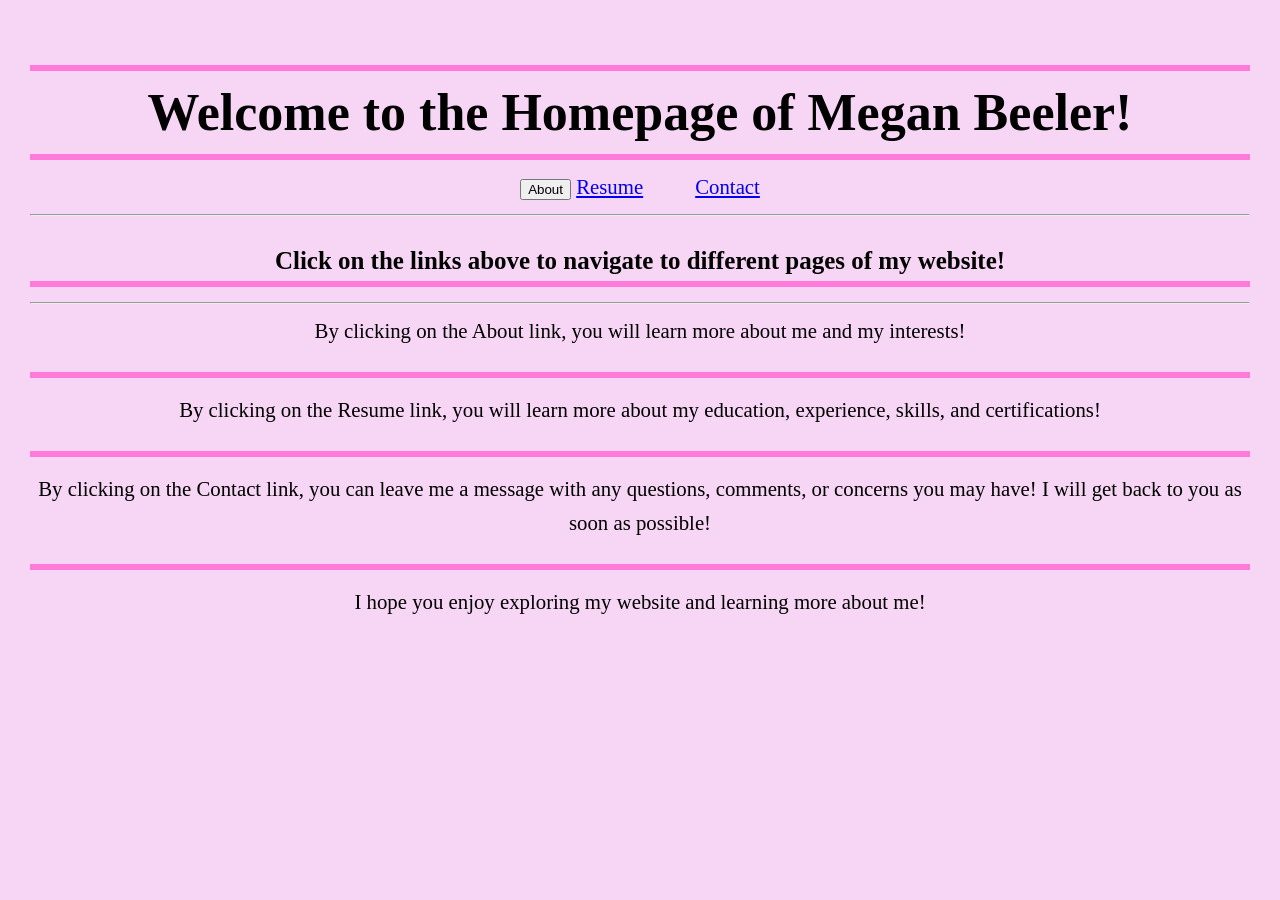
==== index.html @ c14c7ff4 "Update index.html" ====
<!doctype html>
<html>
<head>
    <title>Homepage</title>
</head>
<body>
<h1>Welcome to the Homepage of Megan Beeler!</h1>
<a href='Aboutpage.html'>
    <button type="button">About</button></a>
<a href='Resumepage.html'>Resume</a>&nbsp &nbsp &nbsp &nbsp &nbsp;
<a href='Contactpage.html'>Contact</a> 
    
<hr />
<p>Click on the links above to navigate to different pages of my website!</p>
<hr />By clicking on the About link, you will learn more about me and my interests!<br>
<p></p>By clicking on the Resume link, you will learn more about my education, experience, skills, and certifications!<br>
<p></p>By clicking on the Contact link, you can leave me a message with any questions, comments, or concerns you may have! I will get back to you as soon as possible! <p></p> I hope you enjoy exploring my website and learning more about me! <br>
<link rel="stylesheet" href="home.css">
</body>
</html>
---- home.css ----
body {
  background-color: #f6d6f4;
  color: #000000;
  font-family: Cambria;
  line-height: 1.6;
  margin: 20px;
  padding: 10px;
  font-size: 1.3em;
  text-align: center;
}

h1 {
  color: #000000;
  font-size: 2.5em;
  margin-bottom: 10px;
  border-top: #ff7ad9 6px solid; 
  border-bottom:#ff7ad9  6px solid; 
}

p {
  font-size: 1.2em;
  color: #000000;
  font-weight: bold;
  line-height: 1.6;
  margin-bottom: 15px;
  border-bottom: #ff7ad9 6px solid; 
}
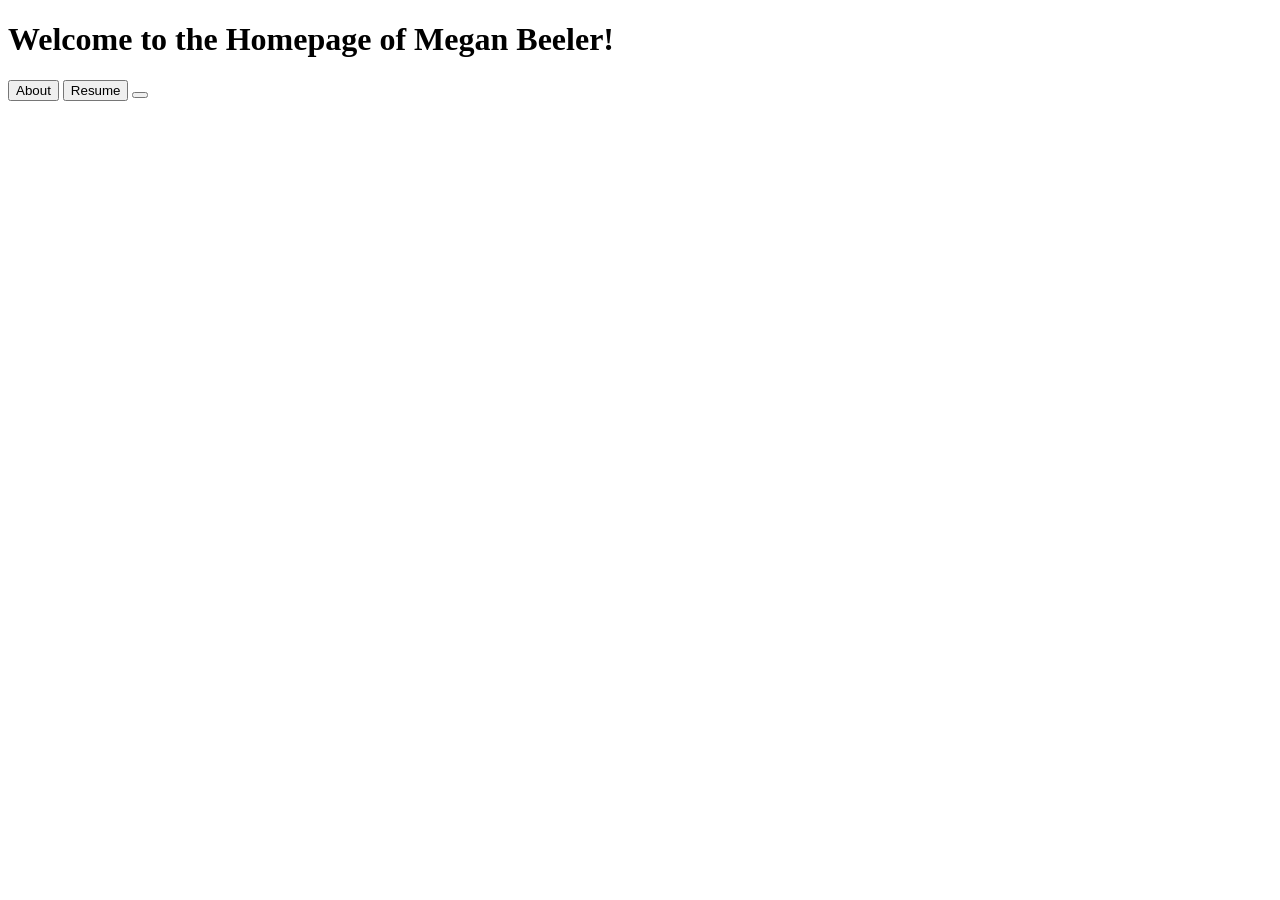
==== commit 5c885d18: "Update index.html" ====
--- a/index.html
+++ b/index.html
@@ -5,10 +5,15 @@
 </head>
 <body>
 <h1>Welcome to the Homepage of Megan Beeler!</h1>
+    
 <a href='Aboutpage.html'>
     <button type="button">About</button></a>
-<a href='Resumepage.html'>Resume</a>&nbsp &nbsp &nbsp &nbsp &nbsp;
-<a href='Contactpage.html'>Contact</a> 
+    
+<a href='Resumepage.html'>
+    <button type="button">Resume</button></a>
+    
+<a href='Contactpage.html'>
+    <button type="button>Contact</button></a> 
     
 <hr />
 <p>Click on the links above to navigate to different pages of my website!</p>
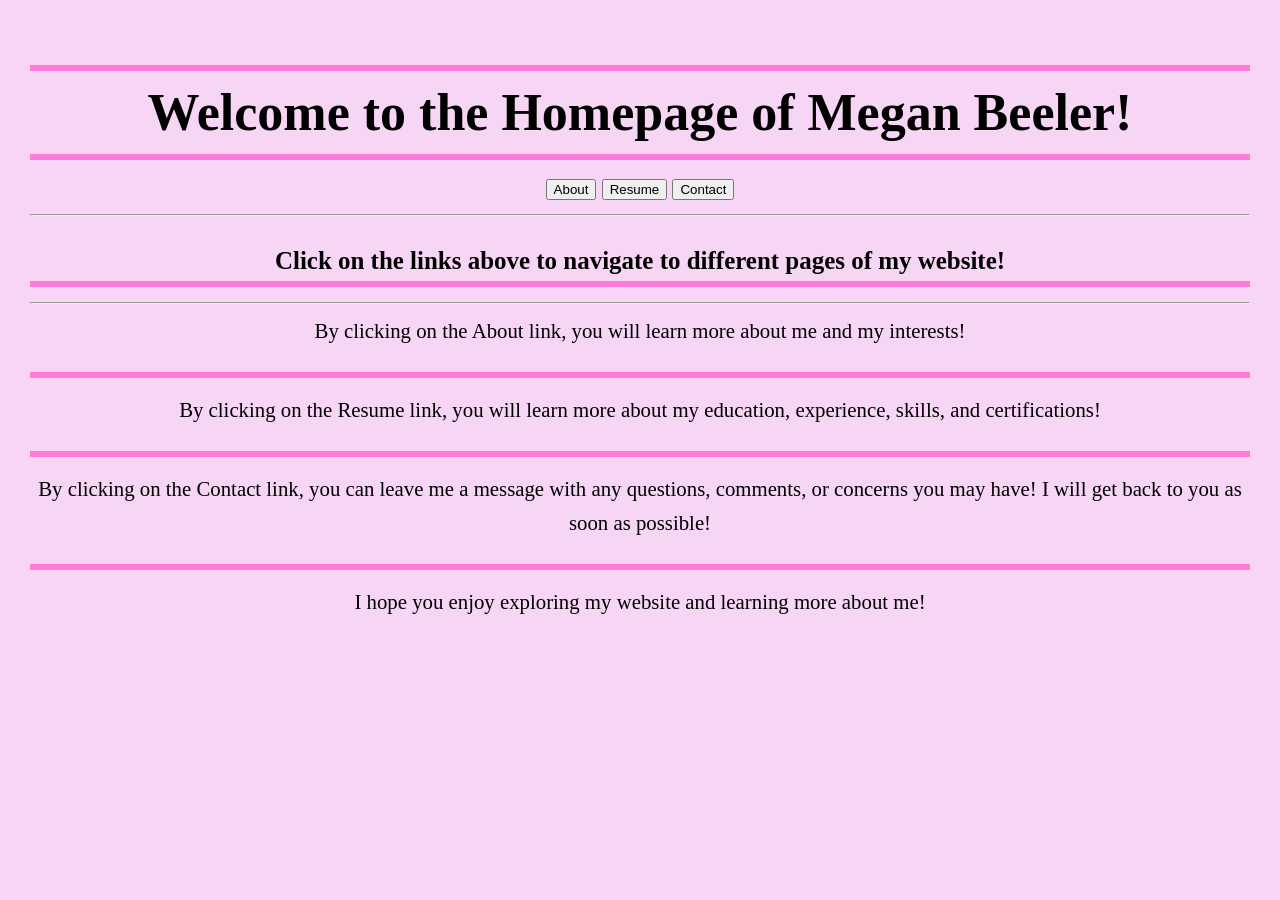
==== commit df54b67c: "Fix button tag formatting for Contact link" ====
--- a/index.html
+++ b/index.html
@@ -13,7 +13,7 @@
     <button type="button">Resume</button></a>
     
 <a href='Contactpage.html'>
-    <button type="button>Contact</button></a> 
+    <button type="button">Contact</button></a>
     
 <hr />
 <p>Click on the links above to navigate to different pages of my website!</p>
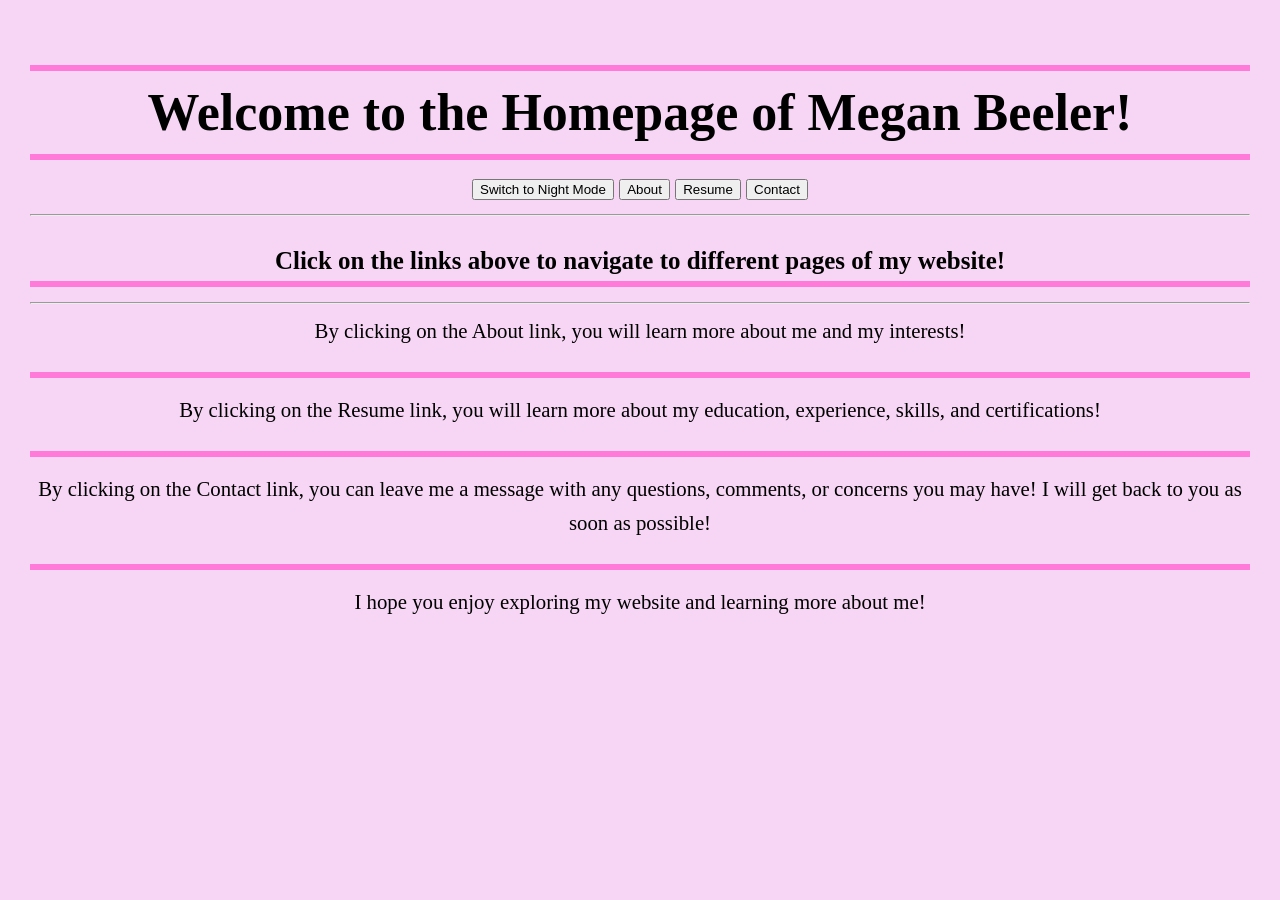
==== commit b83966ad: "Add night mode toggle button to homepage" ====
--- a/index.html
+++ b/index.html
@@ -5,6 +5,8 @@
 </head>
 <body>
 <h1>Welcome to the Homepage of Megan Beeler!</h1>
+
+<button id="toggle-mode">Switch to Night Mode</button>
     
 <a href='Aboutpage.html'>
     <button type="button">About</button></a>
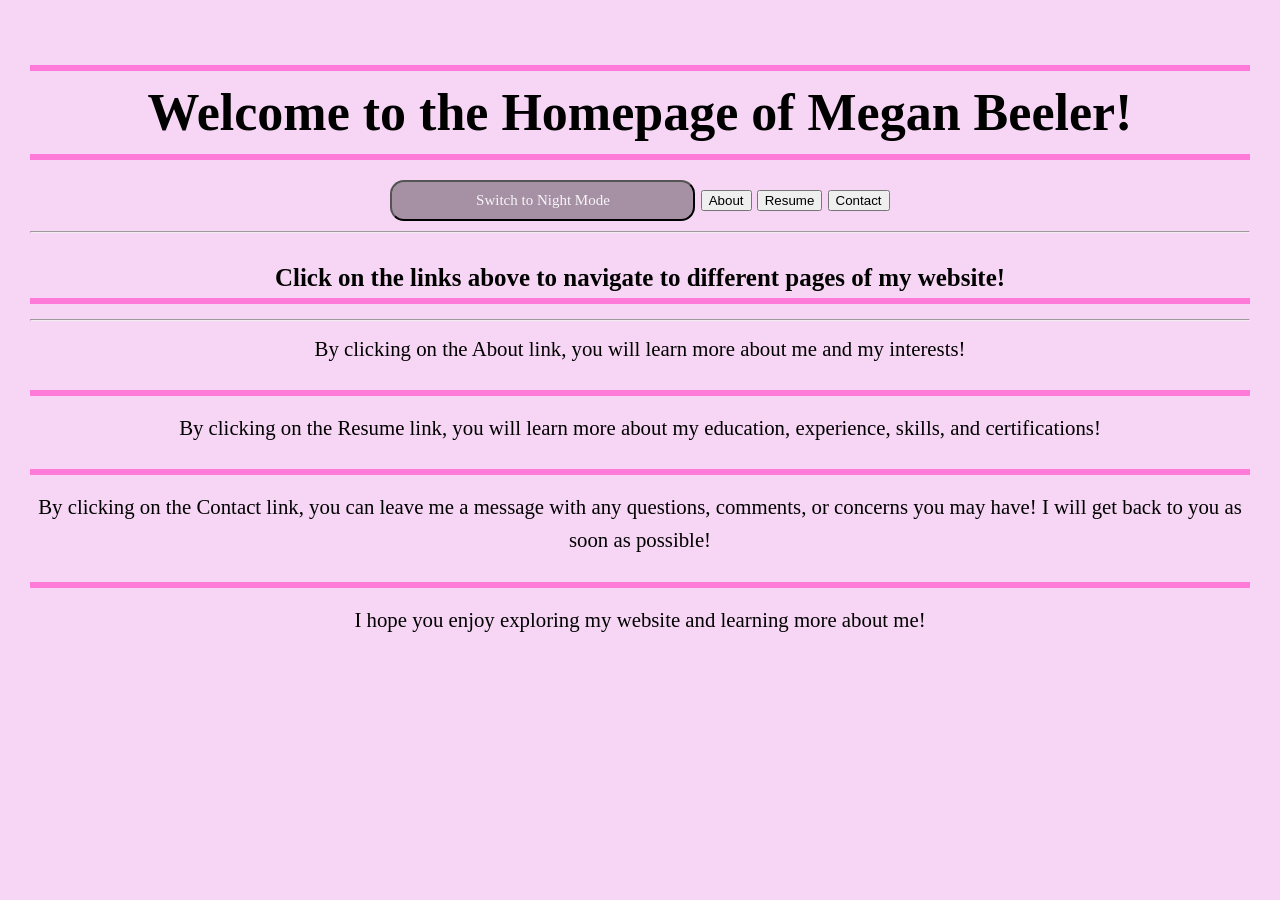
==== commit 7d0d8252: "Add JavaScript link to index.html" ====
--- a/index.html
+++ b/index.html
@@ -23,5 +23,6 @@
 <p></p>By clicking on the Resume link, you will learn more about my education, experience, skills, and certifications!<br>
 <p></p>By clicking on the Contact link, you can leave me a message with any questions, comments, or concerns you may have! I will get back to you as soon as possible! <p></p> I hope you enjoy exploring my website and learning more about me! <br>
 <link rel="stylesheet" href="home.css">
+<link rel="javascript" href="home.js">
 </body>
 </html>
--- a/home.css
+++ b/home.css
@@ -25,3 +25,20 @@
   margin-bottom: 15px;
   border-bottom: #ff7ad9 6px solid; 
 }
+
+.night-mode {
+  background-color: #a690a4
+  color: #f7f5f7
+}
+
+#toggle-mode {
+  padding: 10px;
+  margin-top: 10px;
+  background: #a690a4;
+  color: #f7f5f7;
+  border-radius: 14px;
+  cursor: pointer;
+  font-family: Georgia;
+  font-size: 15px;
+  width: 25%;
+}
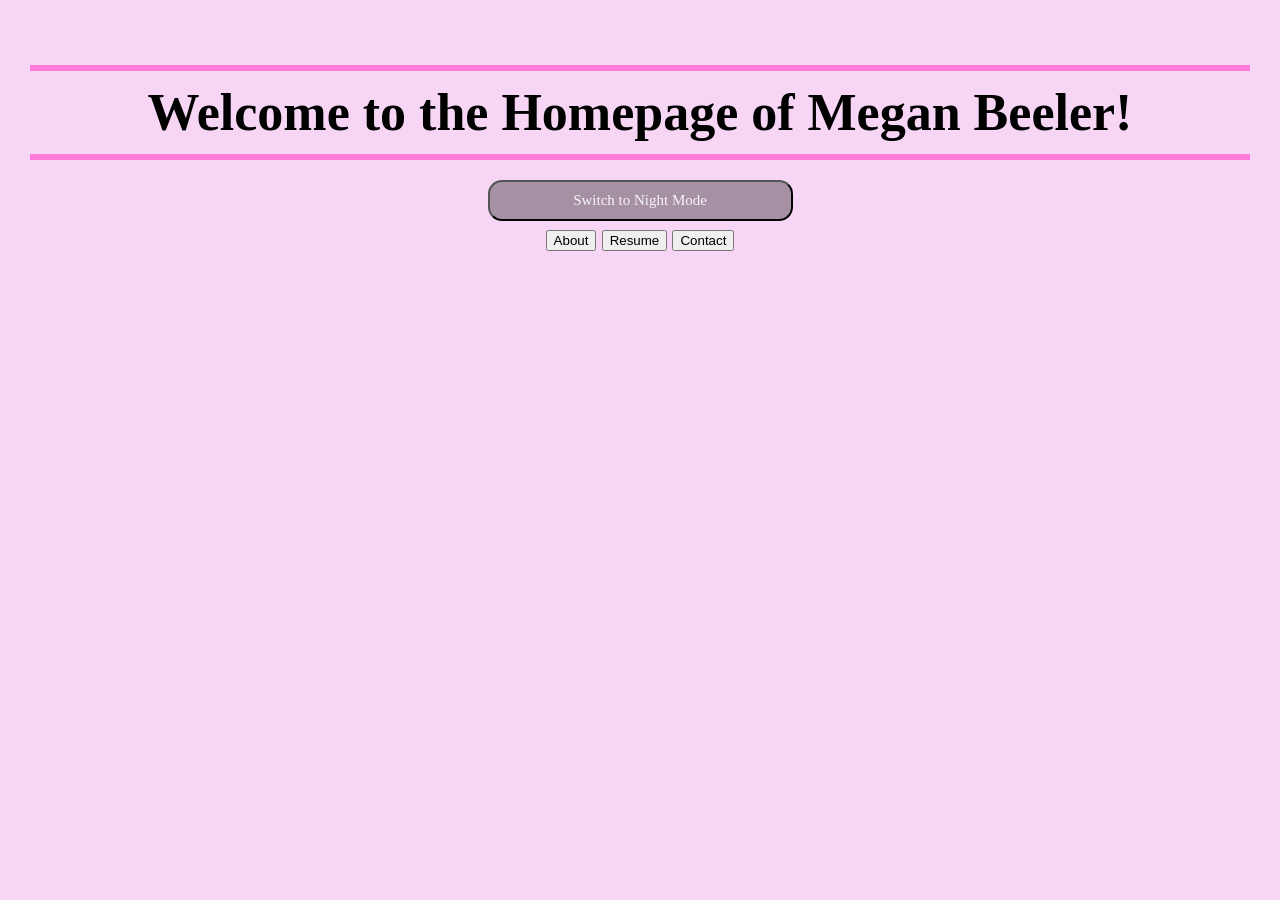
==== commit 7fd8e861: "Refactor index.html structure and button elements" ====
--- a/index.html
+++ b/index.html
@@ -1,28 +1,27 @@
 <!doctype html>
 <html>
-<head>
+  <head>
     <title>Homepage</title>
-</head>
-<body>
-<h1>Welcome to the Homepage of Megan Beeler!</h1>
+    <link rel="stylesheet" href="home.css"/>
+    <script src="home.js" defer></script>
+  </head>
+  <body>
 
-<button id="toggle-mode">Switch to Night Mode</button>
-    
+    <h1 id="top">Welcome to the Homepage of Megan Beeler!</h1>
+
+    <section class="box">
+      <button id="toggle-mode">Switch to Night Mode</button>
+      <br>
+
 <a href='Aboutpage.html'>
-    <button type="button">About</button></a>
+    <button id="about-page">About</button></a>
     
 <a href='Resumepage.html'>
-    <button type="button">Resume</button></a>
+    <button id="resume-page">Resume</button></a>
     
 <a href='Contactpage.html'>
-    <button type="button">Contact</button></a>
-    
-<hr />
-<p>Click on the links above to navigate to different pages of my website!</p>
-<hr />By clicking on the About link, you will learn more about me and my interests!<br>
-<p></p>By clicking on the Resume link, you will learn more about my education, experience, skills, and certifications!<br>
-<p></p>By clicking on the Contact link, you can leave me a message with any questions, comments, or concerns you may have! I will get back to you as soon as possible! <p></p> I hope you enjoy exploring my website and learning more about me! <br>
-<link rel="stylesheet" href="home.css">
-<link rel="javascript" href="home.js">
-</body>
+    <button id="contact-page">Contact</button></a>
+    </section>
+  </body>
+  <br />
 </html>
--- a/home.css
+++ b/home.css
@@ -26,7 +26,7 @@
   border-bottom: #ff7ad9 6px solid; 
 }
 
-.night-mode {
+#night-mode {
   background-color: #a690a4
   color: #f7f5f7
 }
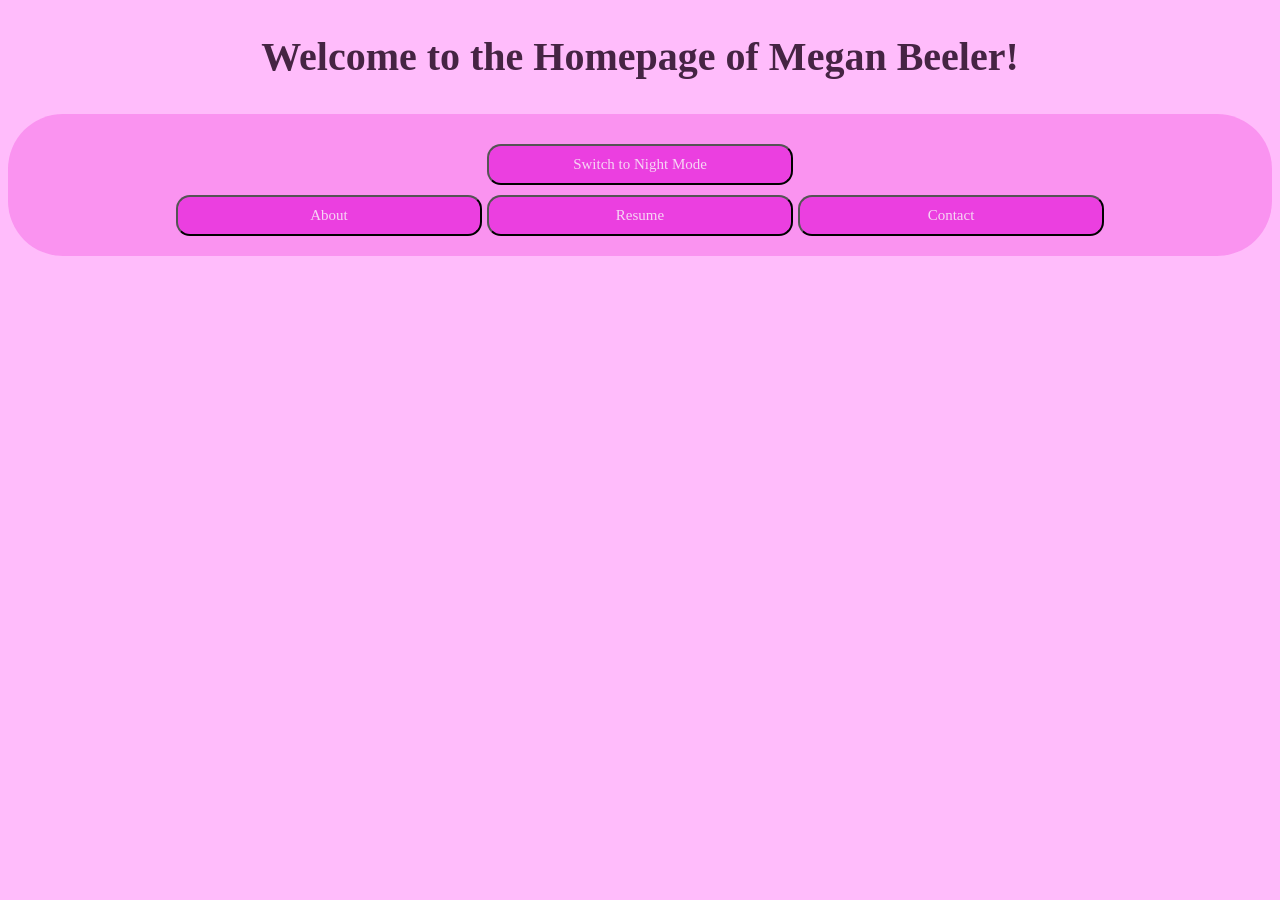
==== commit 861cbbb1: "Clean up index.html by removing unnecessary line breaks Removed extra line breaks for cleaner HTML s" ====
--- a/index.html
+++ b/index.html
@@ -6,19 +6,14 @@
     <script src="home.js" defer></script>
   </head>
   <body>
-
     <h1 id="top">Welcome to the Homepage of Megan Beeler!</h1>
-
     <section class="box">
       <button id="toggle-mode">Switch to Night Mode</button>
       <br>
-
 <a href='Aboutpage.html'>
     <button id="about-page">About</button></a>
-    
 <a href='Resumepage.html'>
     <button id="resume-page">Resume</button></a>
-    
 <a href='Contactpage.html'>
     <button id="contact-page">Contact</button></a>
     </section>
--- a/home.css
+++ b/home.css
@@ -1,44 +1,91 @@
 body {
-  background-color: #f6d6f4;
-  color: #000000;
   font-family: Cambria;
-  line-height: 1.6;
-  margin: 20px;
-  padding: 10px;
-  font-size: 1.3em;
+  font-size: 20px;
+  background: #ffbcfb;
+  color: #452443;
   text-align: center;
+  justify-content: center;
+  line-height: 1.5;
+  transition: background-color 0.5s, color 0.5s;
 }
 
-h1 {
-  color: #000000;
-  font-size: 2.5em;
-  margin-bottom: 10px;
-  border-top: #ff7ad9 6px solid; 
-  border-bottom:#ff7ad9  6px solid; 
+.box {
+  float: center;
+  background-color: #e709ca3a;
+  padding: 20px;
+  border-radius: 55px;
 }
 
-p {
-  font-size: 1.2em;
-  color: #000000;
-  font-weight: bold;
-  line-height: 1.6;
-  margin-bottom: 15px;
-  border-bottom: #ff7ad9 6px solid; 
+.maincontent {
+  margin-top: 30px;
 }
 
-#night-mode {
-  background-color: #a690a4
-  color: #f7f5f7
+.night-mode {
+  background-color: #7a0b71;
+  color: #f7f5f7;
 }
 
 #toggle-mode {
   padding: 10px;
   margin-top: 10px;
-  background: #a690a4;
-  color: #f7f5f7;
+  background: #eb3fe0;
+  color: #f6d6f4;
   border-radius: 14px;
   cursor: pointer;
   font-family: Georgia;
   font-size: 15px;
   width: 25%;
 }
+
+#toggle-mode:hover {
+  background: #f6d6f4;
+  color: #eb3fe0;
+}
+
+#about-page {padding: 10px;
+  margin-top: 10px;
+  background: #eb3fe0;
+  color: #f6d6f4;
+  border-radius: 14px;
+  cursor: pointer;
+  font-family: Georgia;
+  font-size: 15px;
+  width: 25%;
+}
+
+#about-page:hover {
+  background: #f6d6f4;
+  color: #eb3fe0;
+}
+
+#resume-page {padding: 10px;
+  margin-top: 10px;
+  background: #eb3fe0;
+  color: #f6d6f4;
+  border-radius: 14px;
+  cursor: pointer;
+  font-family: Georgia;
+  font-size: 15px;
+  width: 25%;
+}
+
+#resume-page:hover {
+  background: #f6d6f4;
+  color: #eb3fe0;
+}
+
+#contact-page {padding: 10px;
+  margin-top: 10px;
+  background: #eb3fe0;
+  color: #f6d6f4;
+  border-radius: 14px;
+  cursor: pointer;
+  font-family: Georgia;
+  font-size: 15px;
+  width: 25%;
+}
+
+#contact-page:hover {
+  background: #f6d6f4;
+  color: #eb3fe0;
+}
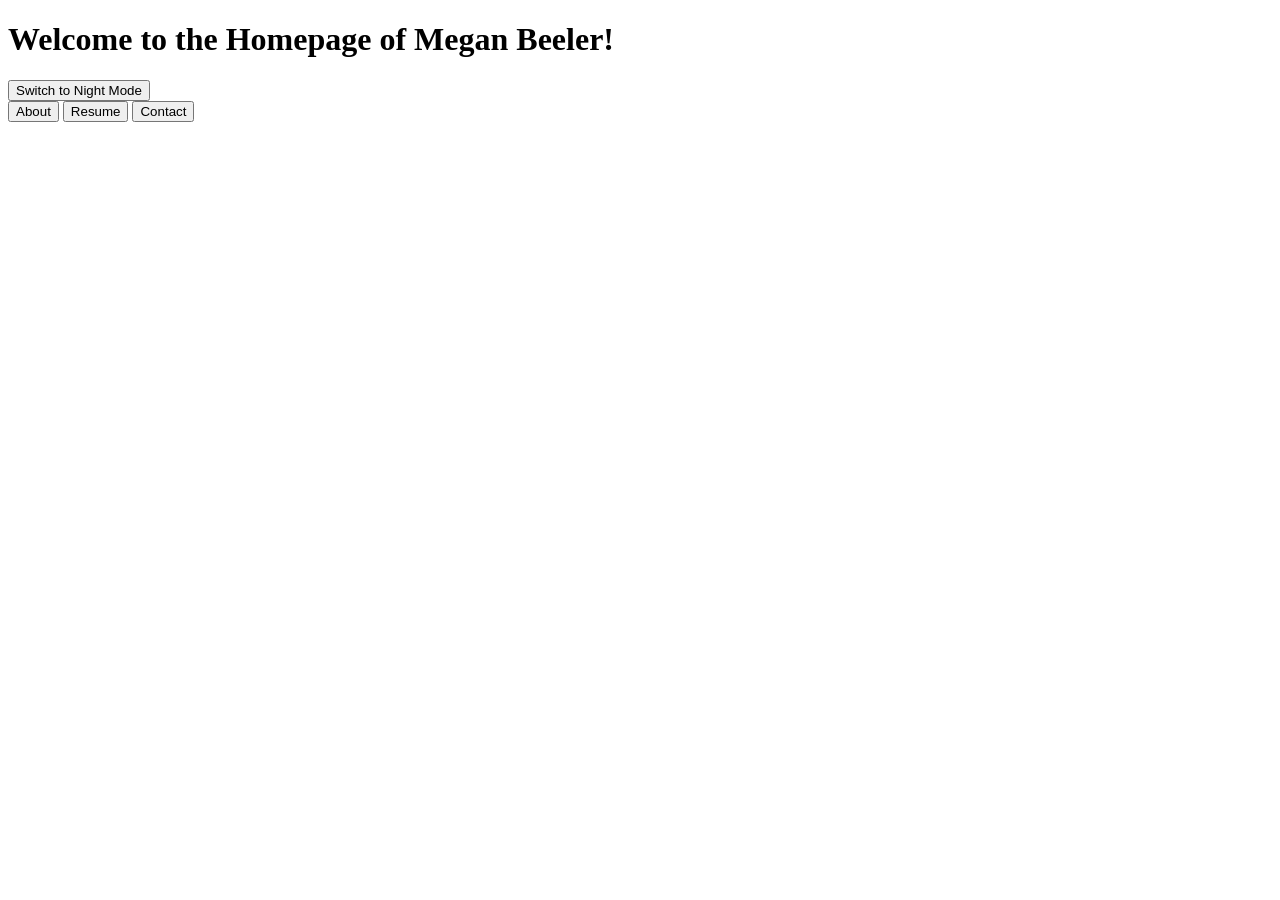
==== commit cea34c3f: "Update index.html" ====
--- a/index.html
+++ b/index.html
@@ -2,8 +2,8 @@
 <html>
   <head>
     <title>Homepage</title>
-    <link rel="stylesheet" href="home.css"/>
-    <script src="home.js" defer></script>
+    <link rel="stylesheet" href="index.css"/>
+    <script src="index.js" defer></script>
   </head>
   <body>
     <h1 id="top">Welcome to the Homepage of Megan Beeler!</h1>
